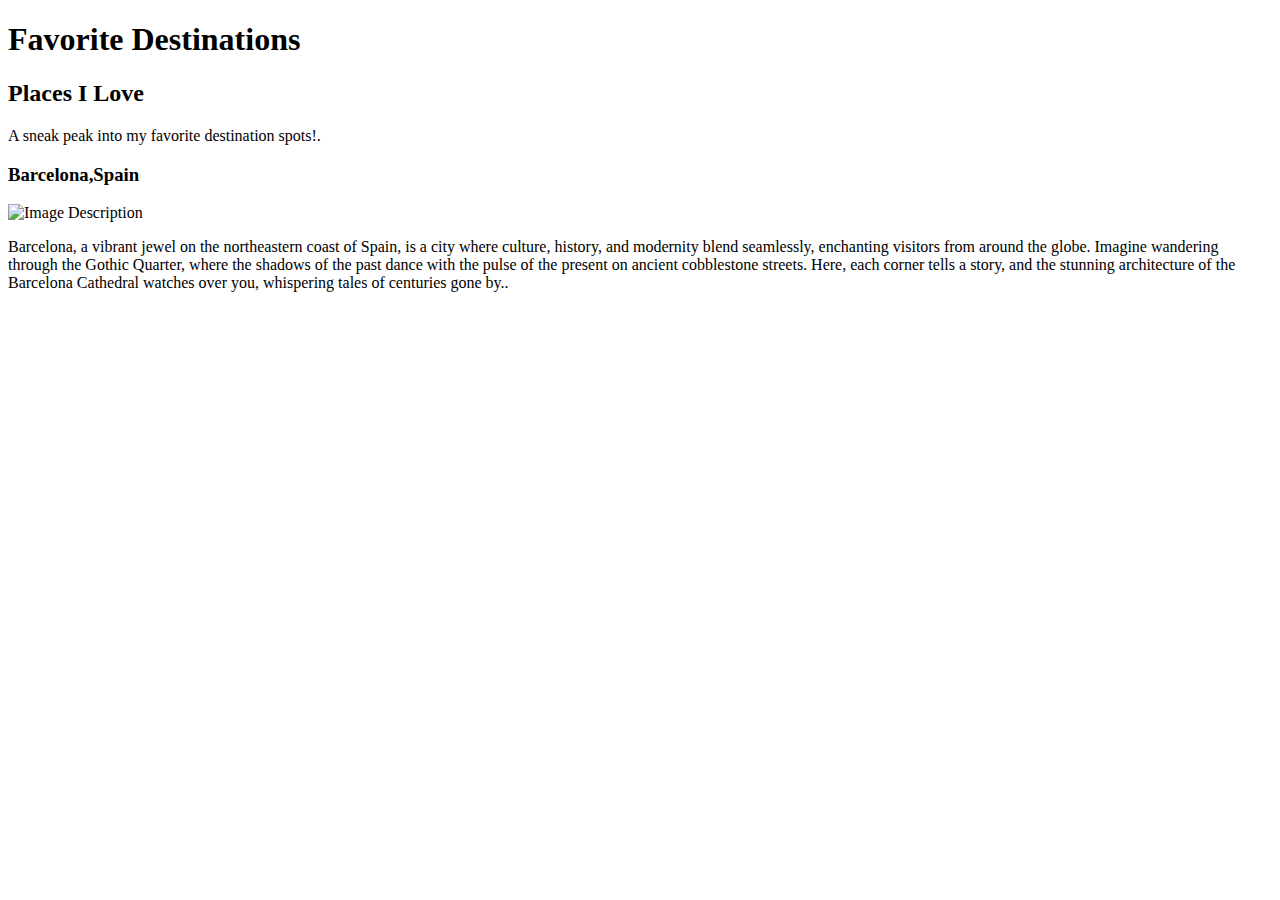
==== destinations.html @ f985ce49 "Add files via upload" ====
<!DOCTYPE html>
<html lang="en">
<head>
    <meta charset="UTF-8">
    <title>My Favorite Destinations</title>
    <link rel="stylesheet" href="css/style.css">
</head>
<body>
    <header>
        <h1>Favorite Destinations</h1>
    </header>
    <!-- Navigation Same as index.html -->
    <main>
        <h2>Places I Love</h2>
        <p>A sneak peak into my favorite destination spots!.</p>
        <!-- Barcelona, Spain -->
        <article>
            <h3>Barcelona,Spain</h3>
            <img src="path/to/image.jpg" alt="Image Description">
            <p>Barcelona, a vibrant jewel on the northeastern coast of Spain, is a city where culture, history, and modernity blend seamlessly, enchanting visitors from around the globe. Imagine wandering through the Gothic Quarter, where the shadows of the past dance with the pulse of the present on ancient cobblestone streets. Here, each corner tells a story, and the stunning architecture of the Barcelona Cathedral watches over you, whispering tales of centuries gone by..</p>
        </article>
        <!-- Copenhagen, Denmark -->
        <!-- Amsterdam, Netherlands -->
        <!-- Milan, Italy -->
        <!-- Mykonos, Greece -->
        <!-- Mont Blanc, France -->
    </main>
    <!-- Footer Same as index.html -->
</body>
</html>
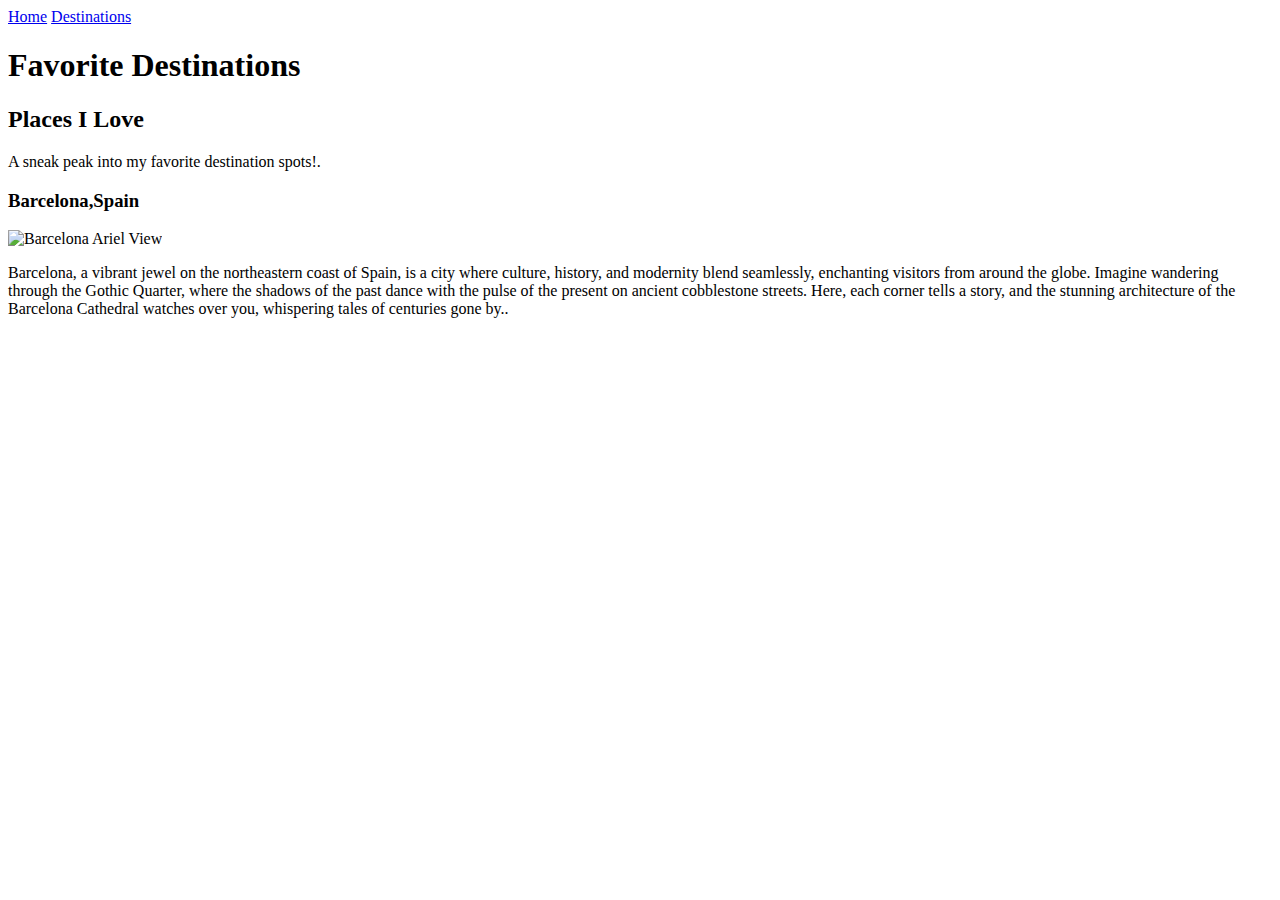
==== commit a032c447: "Add files via upload" ====
--- a/destinations.html
+++ b/destinations.html
@@ -5,6 +5,10 @@
     <title>My Favorite Destinations</title>
     <link rel="stylesheet" href="css/style.css">
 </head>
+<nav>
+    <a href="index.html">Home</a>
+    <a href="destinations.html">Destinations</a>
+   </nav>
 <body>
     <header>
         <h1>Favorite Destinations</h1>
@@ -16,7 +20,7 @@
         <!-- Barcelona, Spain -->
         <article>
             <h3>Barcelona,Spain</h3>
-            <img src="path/to/image.jpg" alt="Image Description">
+            <img src="https://earth.esa.int/web/earth-watching/content/documents/257246/1608677/Barcelona.jpg" alt="Barcelona Ariel View"/>
             <p>Barcelona, a vibrant jewel on the northeastern coast of Spain, is a city where culture, history, and modernity blend seamlessly, enchanting visitors from around the globe. Imagine wandering through the Gothic Quarter, where the shadows of the past dance with the pulse of the present on ancient cobblestone streets. Here, each corner tells a story, and the stunning architecture of the Barcelona Cathedral watches over you, whispering tales of centuries gone by..</p>
         </article>
         <!-- Copenhagen, Denmark -->
